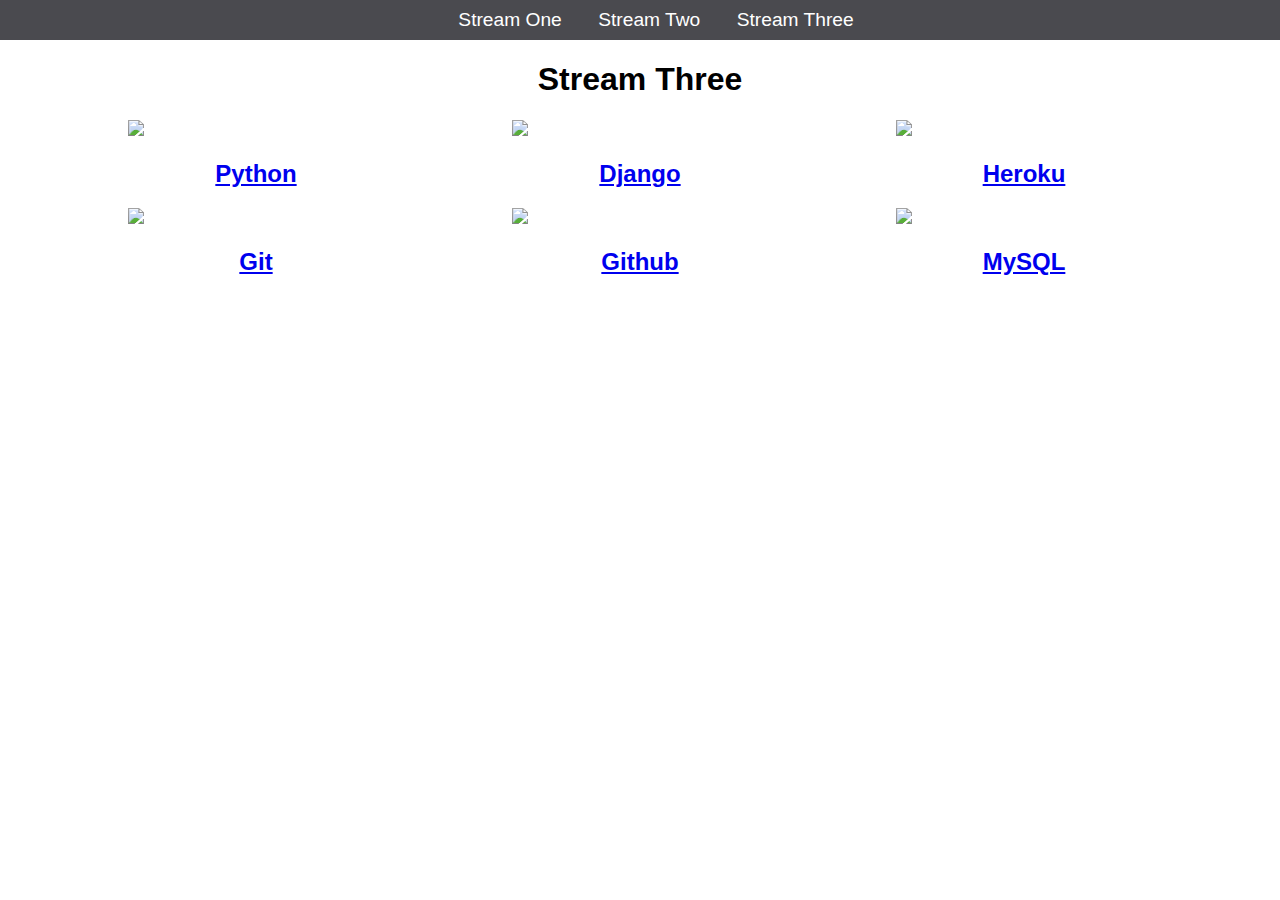
==== stream-three.html @ 6a8843d6 "Initial commit" ====
<!DOCTYPE html>
<html>
	<head>
		<title>Hello World</title>
		<link rel="stylesheet" href="css/style.css" type="text/css" />
	</head>
	
	<body>
		<nav>
		    <ul>
		        <li><a href="stream-one.html">Stream One</a></li>
		        <li><a href="stream-two.html">Stream Two</a></li>
		        <li><a href="stream-three.html">Stream Three</a></li>
		    </ul>
		</nav>
		
		<h1>Stream Three</h1>
		<div class="card">
			<a href="https://en.wikipedia.org/wiki/Python_(programming_language)">
			<img src="https://upload.wikimedia.org/wikipedia/commons/thumb/f/f8/Python_logo_and_wordmark.svg/320px-Python_logo_and_wordmark.svg.png">
			<h2>Python</h2>
			</a>
		</div>
		<div class="card">
			<a href="https://en.wikipedia.org/wiki/Django_(web_framework)">
			<img src="https://upload.wikimedia.org/wikipedia/commons/thumb/7/75/Django_logo.svg/260px-Django_logo.svg.png">
			<h2>Django</h2>
			</a>
		</div>
		<div class="card">
			<a href="https://en.wikipedia.org/wiki/Heroku">
			<img src="https://upload.wikimedia.org/wikipedia/commons/8/89/Logo_di_Heroku.png">
             <h2>Heroku</h2>
			</a>
		</div>
		    <div class="card">
			<a href="https://en.wikipedia.org/wiki/Git">
             <img src="https://upload.wikimedia.org/wikipedia/commons/thumb/e/e0/Git-logo.svg/320px-Git-logo.svg.png">
			<h2>Git</h2>
			</a>
		</div>
		<div class="card">
			<a href="https://en.wikipedia.org/wiki/GitHub">
                <img src="https://upload.wikimedia.org/wikipedia/commons/5/54/GitHub_Logo.png">
			<h2>Github</h2>
			</a>
		</div>
		<div class="card">
			<a href="https://en.wikipedia.org/wiki/MySQL">
			<img src="http://wiki.citydatum.com/images/e/ee/MySQL_Logo.png">
			<h2>MySQL</h2>
			</a>
		</div>
	</body>
</html>
---- css/style.css ----
body {
  margin: 0;
  padding: 0;
  font-family: 'Oswald', sans-serif;
}
 
nav ul {
  list-style: none;
  background-color: #4a4a4f;
  text-align: center;
  padding: 0;
  margin: 0;
}

nav li {
  font-size: 1.2em;
  line-height: 40px;
  height: 40px;
  display: inline-block;
  margin-left: 2.5%;
}
 
nav a {
  text-decoration: none;
  color: #fff;
  display: block;
}

nav a:hover {
  background-color: #fff;
  color: #4a4a4f;
}

.card {
    float: left;
    width: 20%;
    margin-left: 10%;
}

.card a {
    text-align: center;
}

img {
    width: 100%;
}
h1 {
  text-align: center;
}
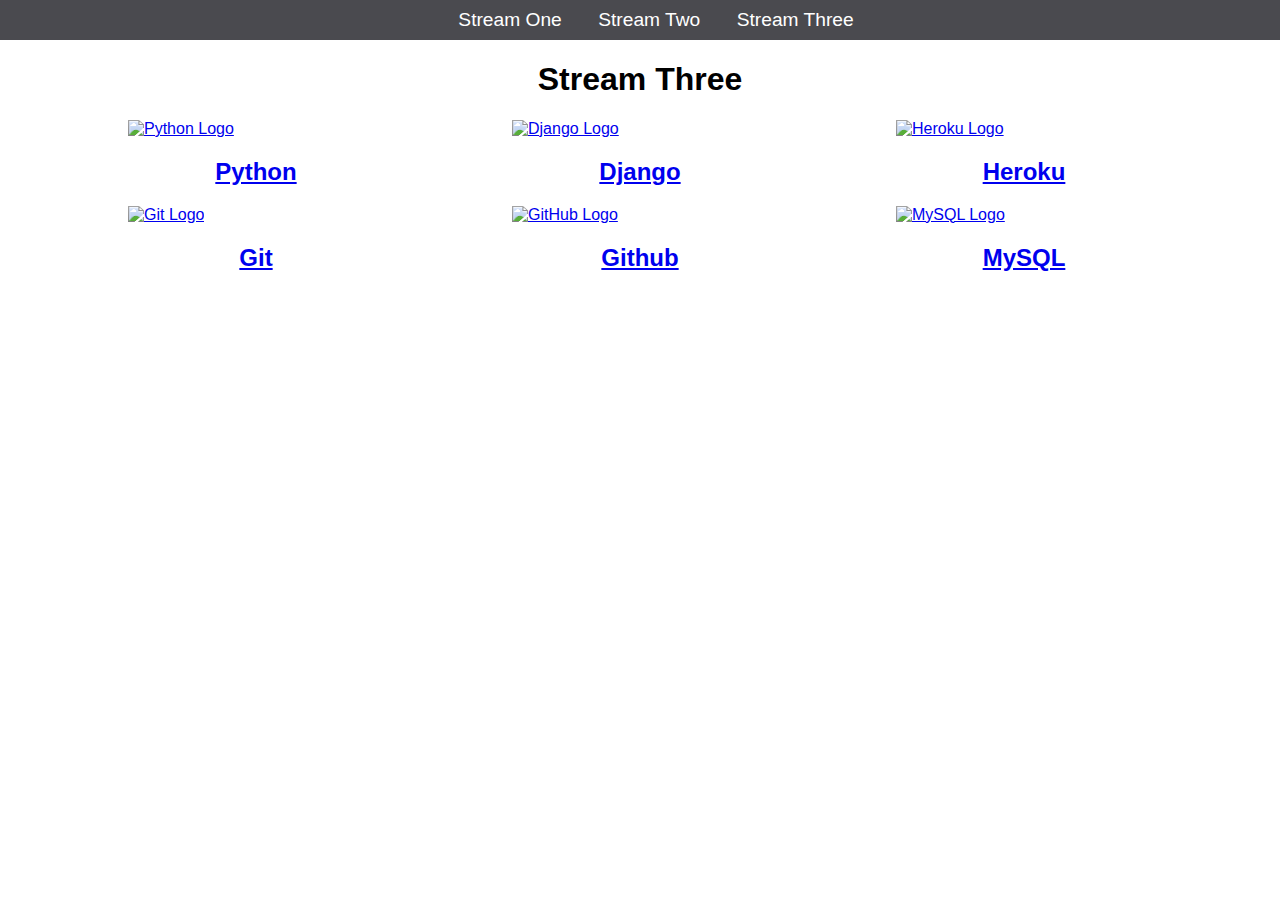
==== commit ddaa5904: "Message" ====
--- a/stream-three.html
+++ b/stream-three.html
@@ -8,7 +8,7 @@
 	<body>
 		<nav>
 		    <ul>
-		        <li><a href="stream-one.html">Stream One</a></li>
+		        <li><a href="index.html">Stream One</a></li>
 		        <li><a href="stream-two.html">Stream Two</a></li>
 		        <li><a href="stream-three.html">Stream Three</a></li>
 		    </ul>
@@ -17,37 +17,37 @@
 		<h1>Stream Three</h1>
 		<div class="card">
 			<a href="https://en.wikipedia.org/wiki/Python_(programming_language)">
-			<img src="https://upload.wikimedia.org/wikipedia/commons/thumb/f/f8/Python_logo_and_wordmark.svg/320px-Python_logo_and_wordmark.svg.png">
+			<img src="https://upload.wikimedia.org/wikipedia/commons/thumb/f/f8/Python_logo_and_wordmark.svg/320px-Python_logo_and_wordmark.svg.png" title="Python Logo" alt="Python Logo">
 			<h2>Python</h2>
 			</a>
 		</div>
 		<div class="card">
 			<a href="https://en.wikipedia.org/wiki/Django_(web_framework)">
-			<img src="https://upload.wikimedia.org/wikipedia/commons/thumb/7/75/Django_logo.svg/260px-Django_logo.svg.png">
+			<img src="https://upload.wikimedia.org/wikipedia/commons/thumb/7/75/Django_logo.svg/260px-Django_logo.svg.png" title="Django Logo" alt="Django Logo">
 			<h2>Django</h2>
 			</a>
 		</div>
 		<div class="card">
 			<a href="https://en.wikipedia.org/wiki/Heroku">
-			<img src="https://upload.wikimedia.org/wikipedia/commons/8/89/Logo_di_Heroku.png">
+			<img src="https://upload.wikimedia.org/wikipedia/commons/8/89/Logo_di_Heroku.png" title="Heroku Logo" alt="Heroku Logo">
              <h2>Heroku</h2>
 			</a>
 		</div>
 		    <div class="card">
 			<a href="https://en.wikipedia.org/wiki/Git">
-             <img src="https://upload.wikimedia.org/wikipedia/commons/thumb/e/e0/Git-logo.svg/320px-Git-logo.svg.png">
+             <img src="https://upload.wikimedia.org/wikipedia/commons/thumb/e/e0/Git-logo.svg/320px-Git-logo.svg.png" title="Git Logo" alt="Git Logo">
 			<h2>Git</h2>
 			</a>
 		</div>
 		<div class="card">
 			<a href="https://en.wikipedia.org/wiki/GitHub">
-                <img src="https://upload.wikimedia.org/wikipedia/commons/5/54/GitHub_Logo.png">
+                <img src="https://upload.wikimedia.org/wikipedia/commons/5/54/GitHub_Logo.png" title="GitHub Logo" alt="GitHub Logo">
 			<h2>Github</h2>
 			</a>
 		</div>
 		<div class="card">
 			<a href="https://en.wikipedia.org/wiki/MySQL">
-			<img src="http://wiki.citydatum.com/images/e/ee/MySQL_Logo.png">
+			<img src="http://wiki.citydatum.com/images/e/ee/MySQL_Logo.png" title="MySQL Logo" alt="MySQL Logo">
 			<h2>MySQL</h2>
 			</a>
 		</div>
